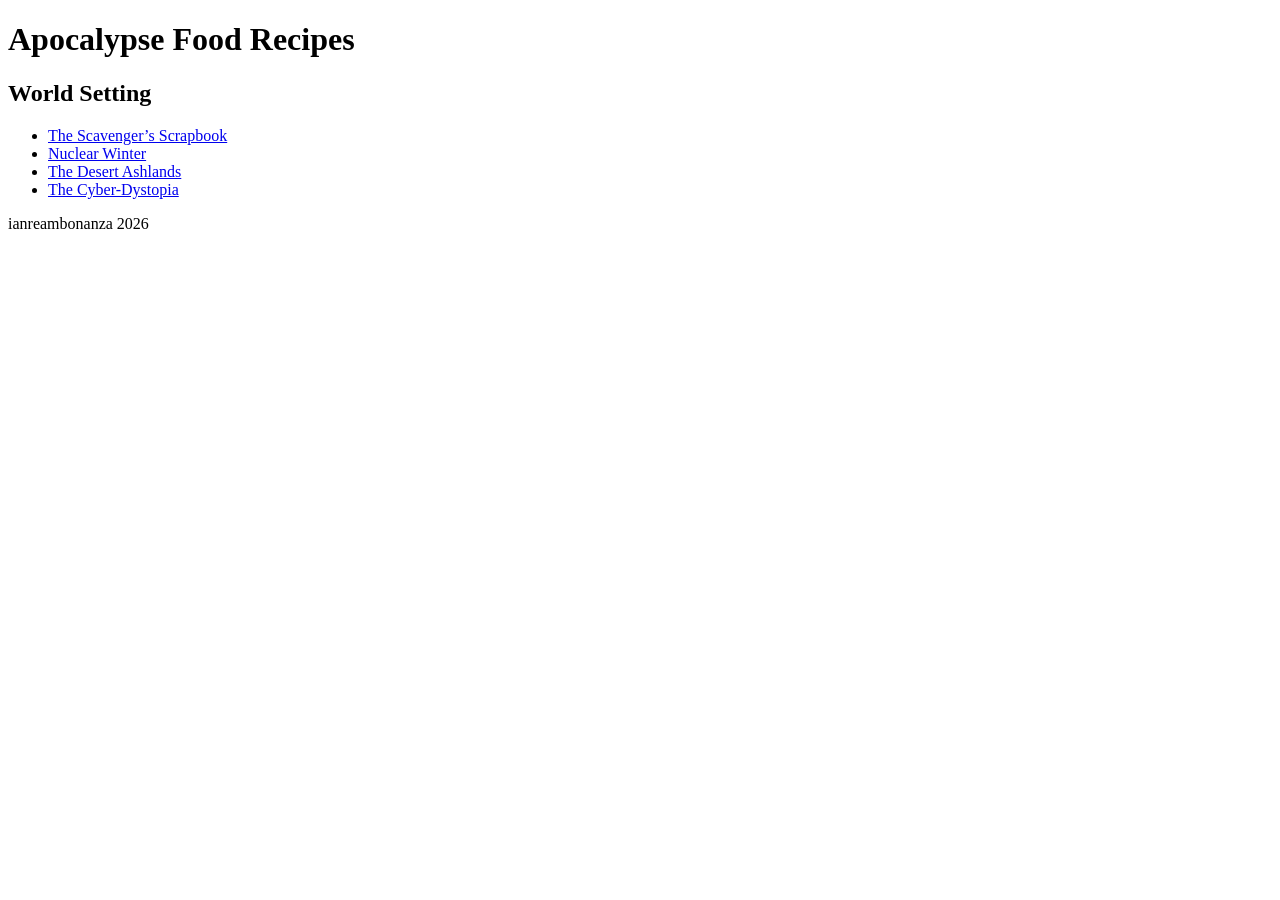
==== index.html @ 11372f86 "Initial commit Added items below: index.html for the main pages Pages for the world setting for the " ====
<!DOCTYPE html>
<!--[if lt IE 7]>      <html class="no-js lt-ie9 lt-ie8 lt-ie7"> <![endif]-->
<!--[if IE 7]>         <html class="no-js lt-ie9 lt-ie8"> <![endif]-->
<!--[if IE 8]>         <html class="no-js lt-ie9"> <![endif]-->
<!--[if gt IE 8]>      <html class="no-js"> <!--<![endif]-->
<html>
    <head>
        <meta charset="utf-8">
        <meta http-equiv="X-UA-Compatible" content="IE=edge">
        <title>World Apocalypse Recipes</title>
        <meta name="description" content="">
        <meta name="viewport" content="width=device-width, initial-scale=1">
        <link rel="stylesheet" href="style.css">
    </head>
    <body>
      <div>
        <h1>Apocalypse Food Recipes</h1>
      </div>

      <div>
        <h2>World Setting</h2>
        <ul>
        <li><a href="pages/scavenger.html">The Scavenger’s Scrapbook</a></li>
        <li><a href="pages/nuclear.html">Nuclear Winter</a></li>
        <li><a href="pages/desert.html">The Desert Ashlands</a></li>
        <li><a href="pages/cyber.html">The Cyber-Dystopia</a></li>
      </ul>
      </div>
      
        <div>
            <footer>ianreambonanza 2026</footer>
        </div>
        <script src="" async defer></script>
    </body>
</html>
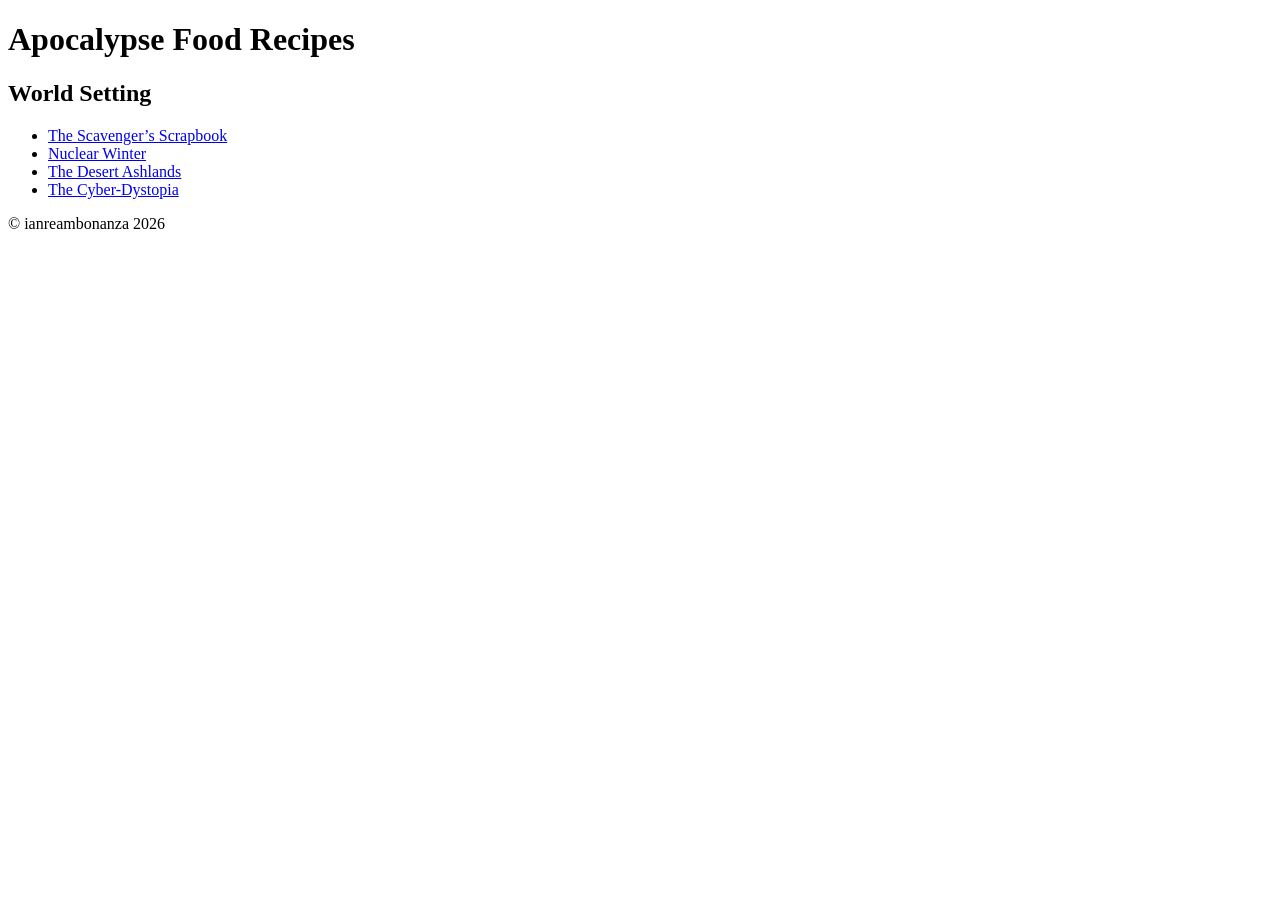
==== commit fd47795f: "Added links to the index file Added contents to the pages" ====
--- a/index.html
+++ b/index.html
@@ -28,7 +28,7 @@
       </div>
       
         <div>
-            <footer>ianreambonanza 2026</footer>
+            <footer> © ianreambonanza 2026</footer>
         </div>
         <script src="" async defer></script>
     </body>
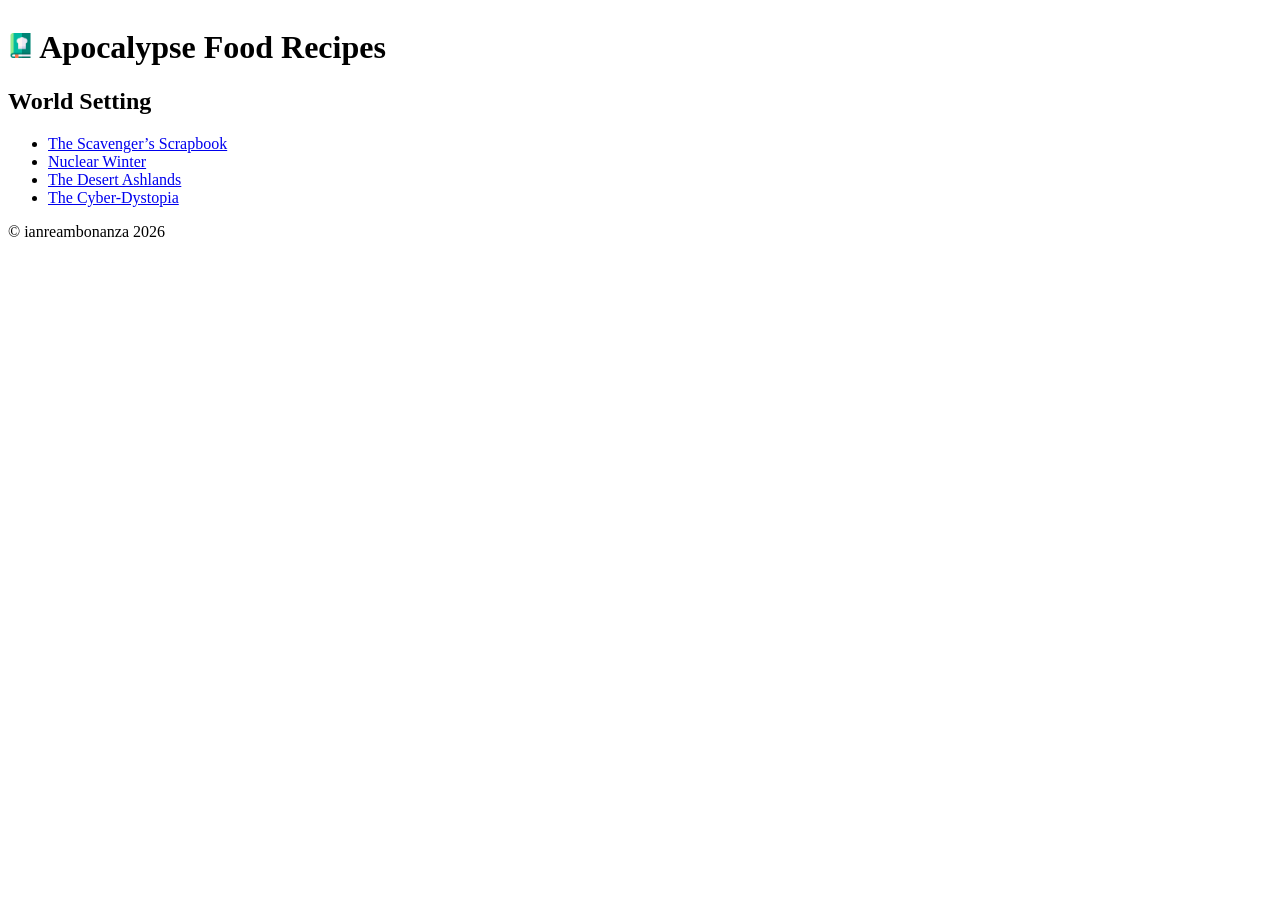
==== commit 004c104d: "Added home icons to the pages to navigate easier" ====
--- a/index.html
+++ b/index.html
@@ -14,7 +14,8 @@
     </head>
     <body>
       <div>
-        <h1>Apocalypse Food Recipes</h1>
+        
+        <h1><img src="/images/cook-book.png" alt="recipe book icon" height="25px" width="auto"> Apocalypse Food Recipes</h1>
       </div>
 
       <div>
--- a/style.css
+++ b/style.css
@@ -0,0 +1,3 @@
+body{
+    align-content: center;
+}
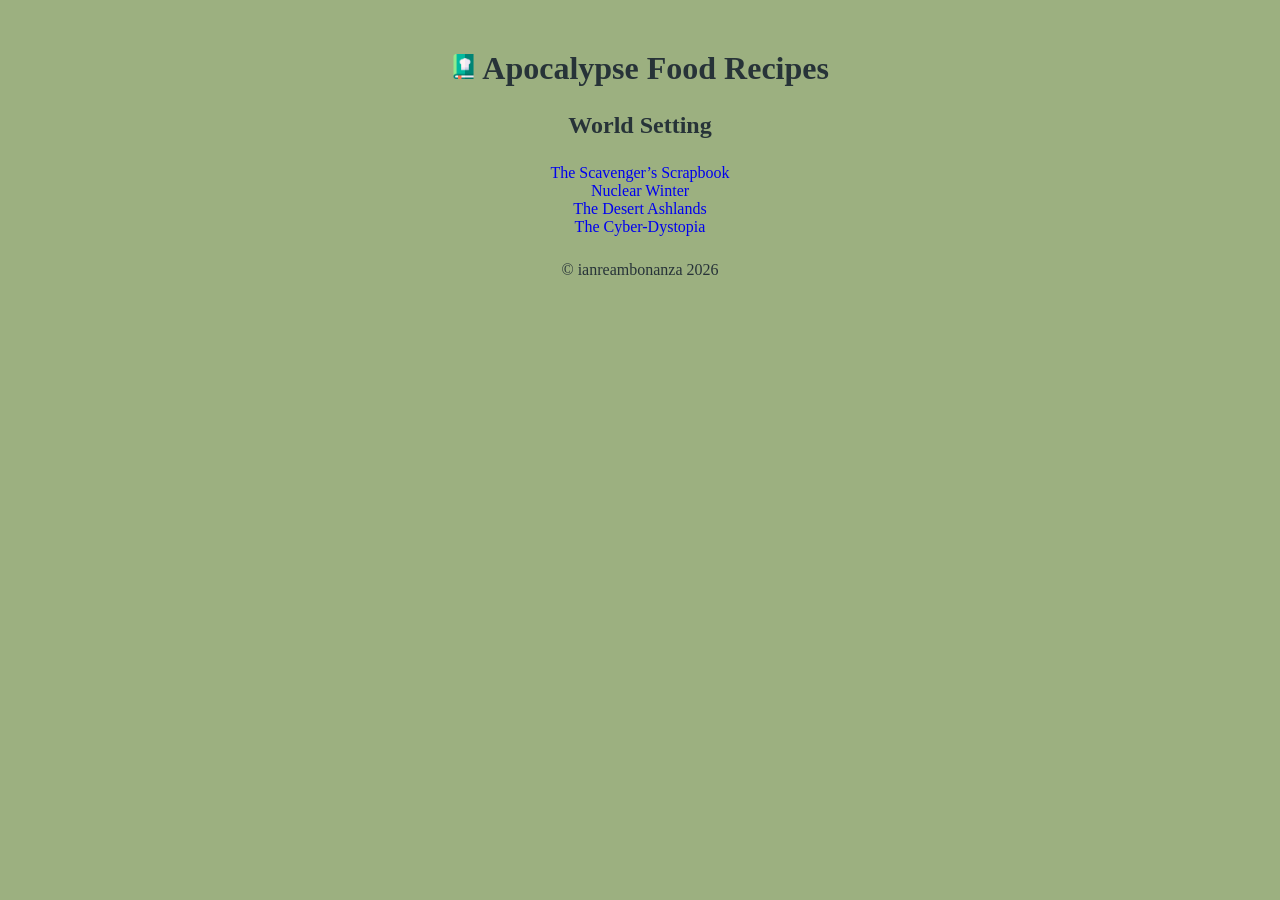
==== commit f64113a0: "Added style css to each pages." ====
--- a/index.html
+++ b/index.html
@@ -21,10 +21,10 @@
       <div>
         <h2>World Setting</h2>
         <ul>
-        <li><a href="pages/scavenger.html">The Scavenger’s Scrapbook</a></li>
-        <li><a href="pages/nuclear.html">Nuclear Winter</a></li>
-        <li><a href="pages/desert.html">The Desert Ashlands</a></li>
-        <li><a href="pages/cyber.html">The Cyber-Dystopia</a></li>
+        <li><a href="pages/scavenger.html" class="pages">The Scavenger’s Scrapbook</a></li>
+        <li><a href="pages/nuclear.html" class="pages">Nuclear Winter</a></li>
+        <li><a href="pages/desert.html" class="pages">The Desert Ashlands</a></li>
+        <li><a href="pages/cyber.html" class="pages">The Cyber-Dystopia</a></li>
       </ul>
       </div>
       
--- a/style.css
+++ b/style.css
@@ -1,3 +1,44 @@
+*, *::before, *::after {
+  box-sizing: border-box;
+  margin: 0;
+  padding: 0;
+}
+
+:root {
+  --primary-color: #3498db;
+  --font-main: 'Helvetica Neue', sans-serif;
+}
+
 body{
-    align-content: center;
+    background-color: #9CB080;
+    color: #273338;
+    text-align: center;
+    padding: 50px 0;
+}
+
+h1{
+    padding-bottom: 25px;
+}
+
+h2{
+    padding-bottom: 25px;
+}
+.pages{
+    text-decoration: none;
+    font-weight: normal;
+}
+
+
+
+.pages:visited{
+    color: #273338;
+}
+
+.pages:hover{
+    font-size: larger;
+    font-weight: bolder;
+}
+
+footer{
+    padding: 25px 0;
 }
